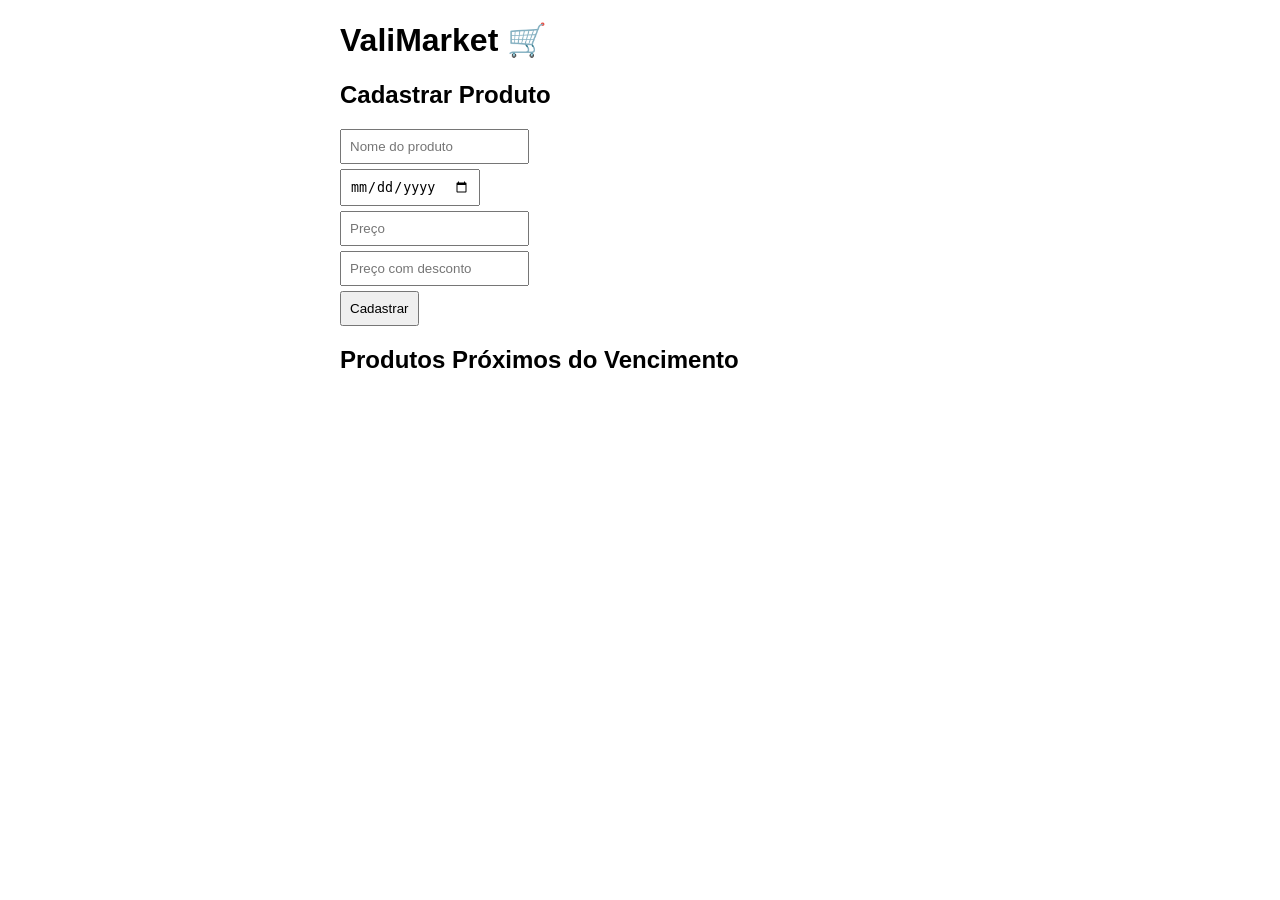
==== frontend/index.html @ 3eee0944 "fix: resolve CORS e corrige carregamento do frontend" ====
<!DOCTYPE html>
<html lang="pt-BR">
<head>
  <meta charset="UTF-8">
  <title>ValiMarket</title>
  <link rel="stylesheet" href="style.css">
</head>
<body>

  <h1>ValiMarket 🛒</h1>

  <h2>Cadastrar Produto</h2>
  <form id="formProduto">
    <input type="text" id="nome" placeholder="Nome do produto" required>
    <input type="date" id="validade" required>
    <input type="number" id="preco" placeholder="Preço" required>
    <input type="number" id="precoDesconto" placeholder="Preço com desconto" required>
    <button type="submit">Cadastrar</button>
  </form>

  <h2>Produtos Próximos do Vencimento</h2>
  <ul id="listaProdutos"></ul>

  <script src="script.js"></script>
</body>
</html>
---- frontend/style.css ----
body {
  font-family: Arial;
  max-width: 600px;
  margin: auto;
}

input, button {
  display: block;
  margin: 5px 0;
  padding: 8px;
}

li {
  margin: 10px 0;
}
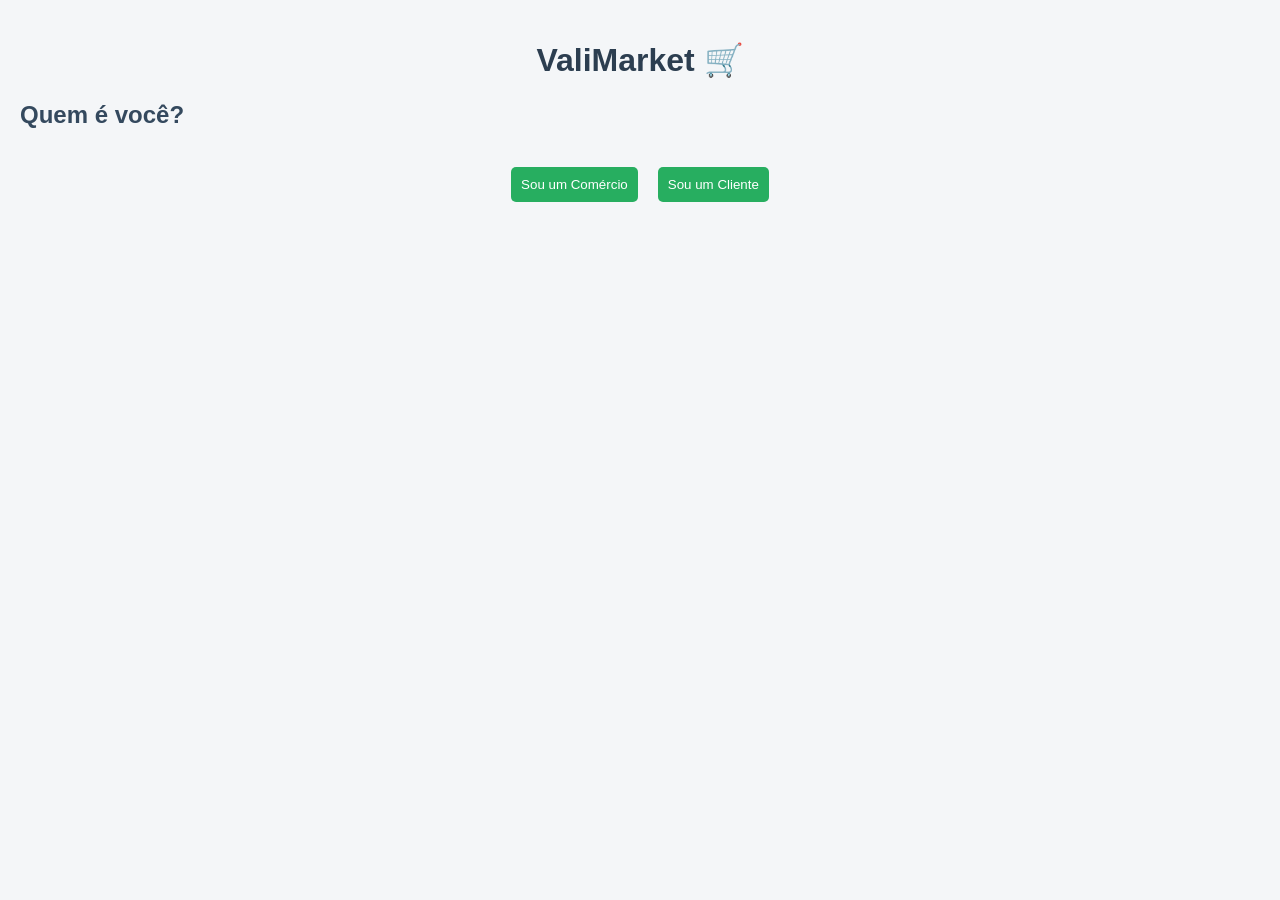
==== commit 8369be44: "feat: adiciona fluxo com tela inicial, empresa e cliente" ====
--- a/frontend/index.html
+++ b/frontend/index.html
@@ -8,19 +8,17 @@
 <body>
 
   <h1>ValiMarket 🛒</h1>
+  <h2>Quem é você?</h2>
 
-  <h2>Cadastrar Produto</h2>
-  <form id="formProduto">
-    <input type="text" id="nome" placeholder="Nome do produto" required>
-    <input type="date" id="validade" required>
-    <input type="number" id="preco" placeholder="Preço" required>
-    <input type="number" id="precoDesconto" placeholder="Preço com desconto" required>
-    <button type="submit">Cadastrar</button>
-  </form>
+  <div class="menu">
+    <a href="empresa.html">
+      <button>Sou um Comércio</button>
+    </a>
 
-  <h2>Produtos Próximos do Vencimento</h2>
-  <ul id="listaProdutos"></ul>
+    <a href="cliente.html">
+      <button>Sou um Cliente</button>
+    </a>
+  </div>
 
-  <script src="script.js"></script>
 </body>
 </html>
--- a/frontend/style.css
+++ b/frontend/style.css
@@ -1,15 +1,65 @@
+.menu {
+  display: flex;
+  justify-content: center;
+  gap: 20px;
+  margin-top: 30px;
+}
+
+a {
+  text-decoration: none;
+}
 body {
-  font-family: Arial;
-  max-width: 600px;
-  margin: auto;
+  font-family: Arial, sans-serif;
+  background-color: #f4f6f8;
+  margin: 0;
+  padding: 20px;
+}
+
+h1 {
+  text-align: center;
+  color: #2c3e50;
+}
+
+h2 {
+  color: #34495e;
+}
+
+form {
+  background: white;
+  padding: 15px;
+  border-radius: 10px;
+  box-shadow: 0 2px 8px rgba(0,0,0,0.1);
+  margin-bottom: 20px;
 }
 
 input, button {
-  display: block;
-  margin: 5px 0;
-  padding: 8px;
+  width: 100%;
+  padding: 10px;
+  margin-top: 8px;
+  border-radius: 5px;
+  border: 1px solid #ccc;
+}
+
+button {
+  background-color: #27ae60;
+  color: white;
+  border: none;
+  cursor: pointer;
+}
+
+button:hover {
+  background-color: #219150;
+}
+
+ul {
+  list-style: none;
+  padding: 0;
 }
 
 li {
-  margin: 10px 0;
+  background: white;
+  padding: 12px;
+  margin-bottom: 10px;
+  border-radius: 8px;
+  box-shadow: 0 1px 5px rgba(0,0,0,0.1);
 }
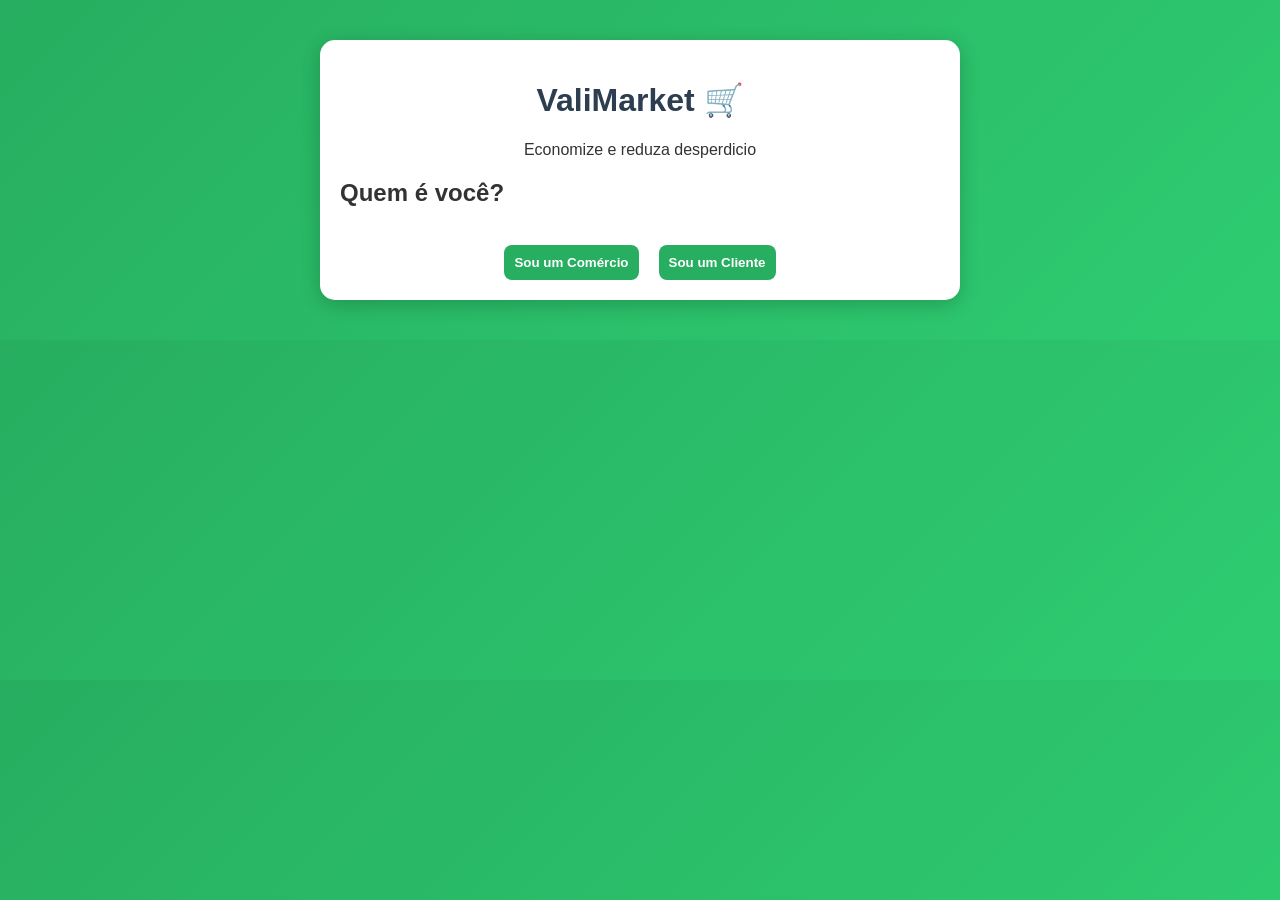
==== commit 14878f64: "style: melhora interface visual para apresentacao" ====
--- a/frontend/index.html
+++ b/frontend/index.html
@@ -6,8 +6,10 @@
   <link rel="stylesheet" href="style.css">
 </head>
 <body>
+    <div class="container">
 
-  <h1>ValiMarket 🛒</h1>
+<h1>ValiMarket 🛒</h1>
+<p style="text-align:center;">Economize e reduza desperdicio</p>
   <h2>Quem é você?</h2>
 
   <div class="menu">
@@ -19,6 +21,7 @@
       <button>Sou um Cliente</button>
     </a>
   </div>
+  </div>
 
 </body>
 </html>
--- a/frontend/style.css
+++ b/frontend/style.css
@@ -1,18 +1,18 @@
-.menu {
-  display: flex;
-  justify-content: center;
-  gap: 20px;
-  margin-top: 30px;
+body {
+  font-family: Arial, sans-serif;
+  background: linear-gradient(135deg, #27ae60, #2ecc71);
+  margin: 0;
+  padding: 0;
+  color: #333;
 }
 
-a {
-  text-decoration: none;
-}
-body {
-  font-family: Arial, sans-serif;
-  background-color: #f4f6f8;
-  margin: 0;
+.container {
+  max-width: 600px;
+  margin: 40px auto;
+  background: white;
   padding: 20px;
+  border-radius: 15px;
+  box-shadow: 0 5px 20px rgba(0,0,0,0.2);
 }
 
 h1 {
@@ -21,30 +21,24 @@
 }
 
 h2 {
-  color: #34495e;
-}
-
-form {
-  background: white;
-  padding: 15px;
-  border-radius: 10px;
-  box-shadow: 0 2px 8px rgba(0,0,0,0.1);
-  margin-bottom: 20px;
+  margin-top: 20px;
 }
 
 input, button {
   width: 100%;
   padding: 10px;
   margin-top: 8px;
-  border-radius: 5px;
+  border-radius: 8px;
   border: 1px solid #ccc;
 }
 
 button {
   background-color: #27ae60;
   color: white;
+  font-weight: bold;
   border: none;
   cursor: pointer;
+  transition: 0.3s;
 }
 
 button:hover {
@@ -57,9 +51,20 @@
 }
 
 li {
-  background: white;
+  background: #f9f9f9;
   padding: 12px;
   margin-bottom: 10px;
-  border-radius: 8px;
-  box-shadow: 0 1px 5px rgba(0,0,0,0.1);
+  border-radius: 10px;
+  transition: 0.2s;
+}
+
+li:hover {
+  transform: scale(1.02);
+}
+
+.menu {
+  display: flex;
+  justify-content: center;
+  gap: 20px;
+  margin-top: 30px;
 }
